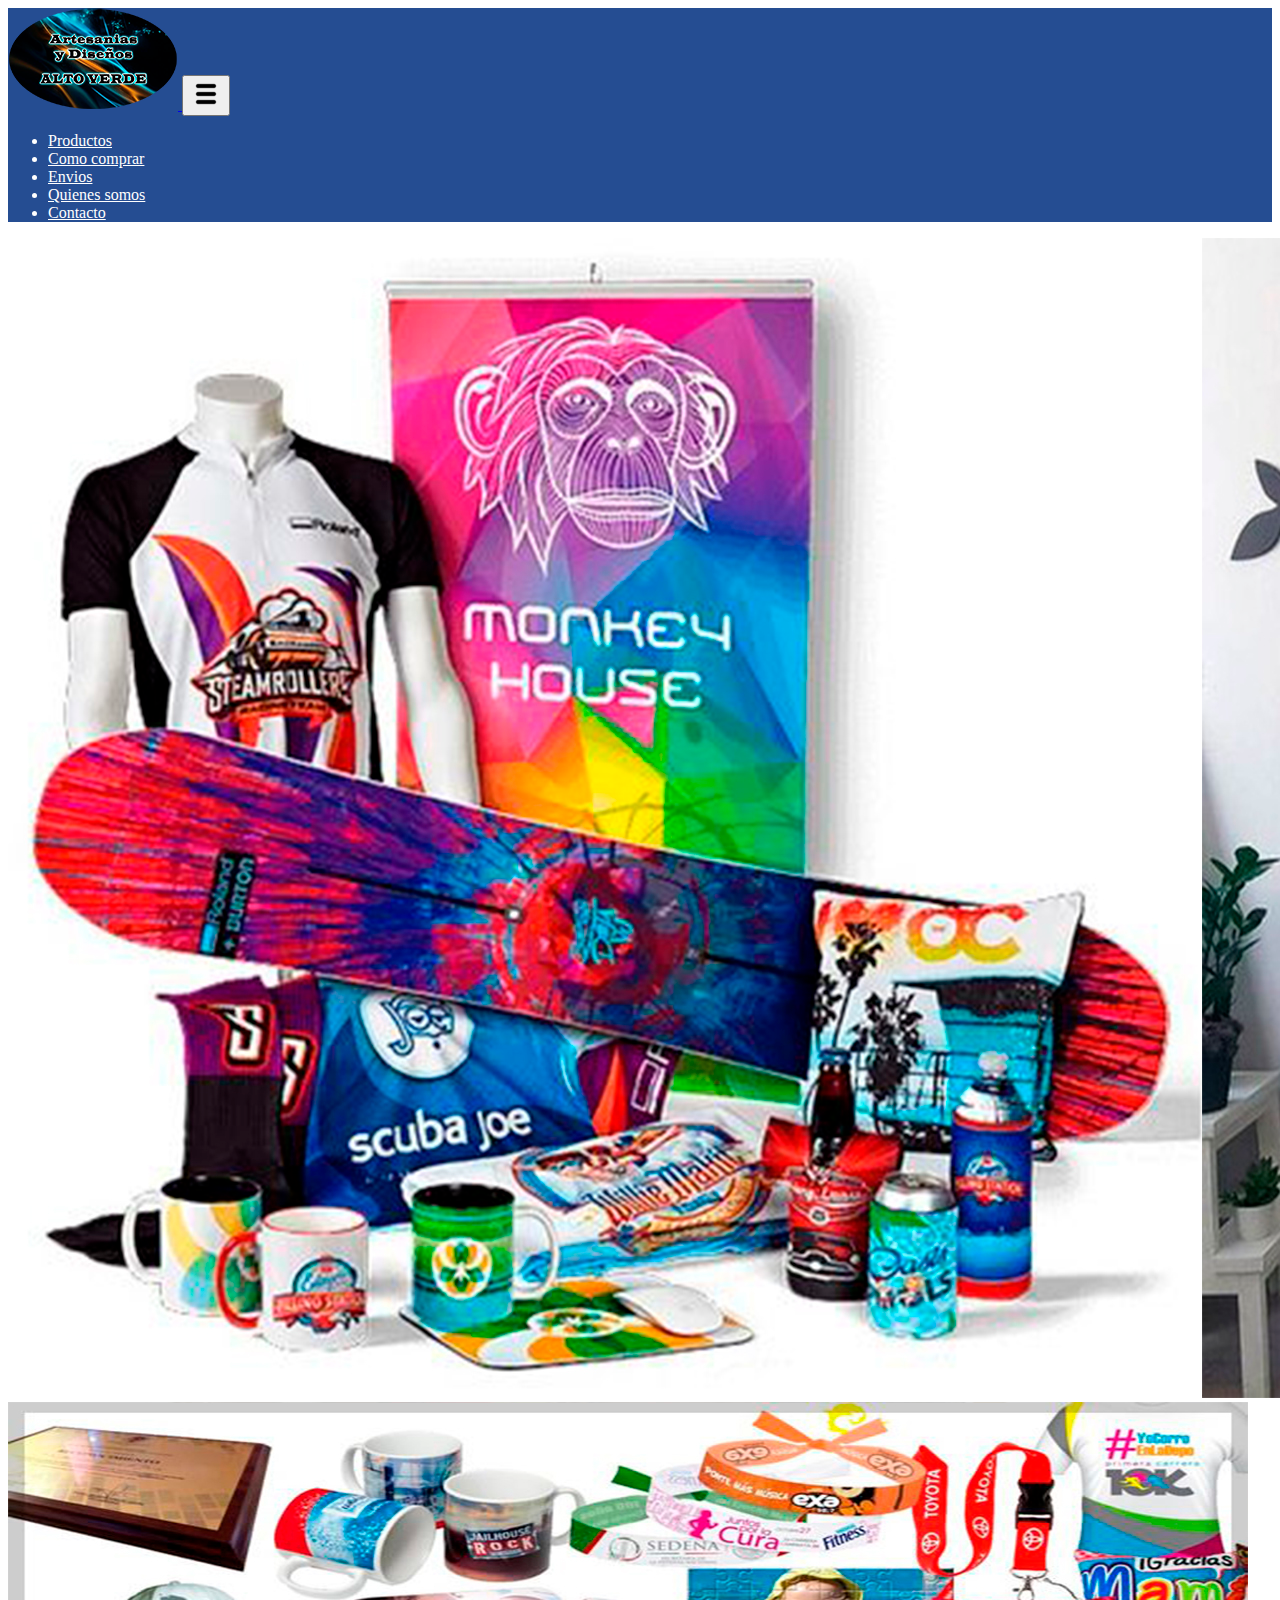
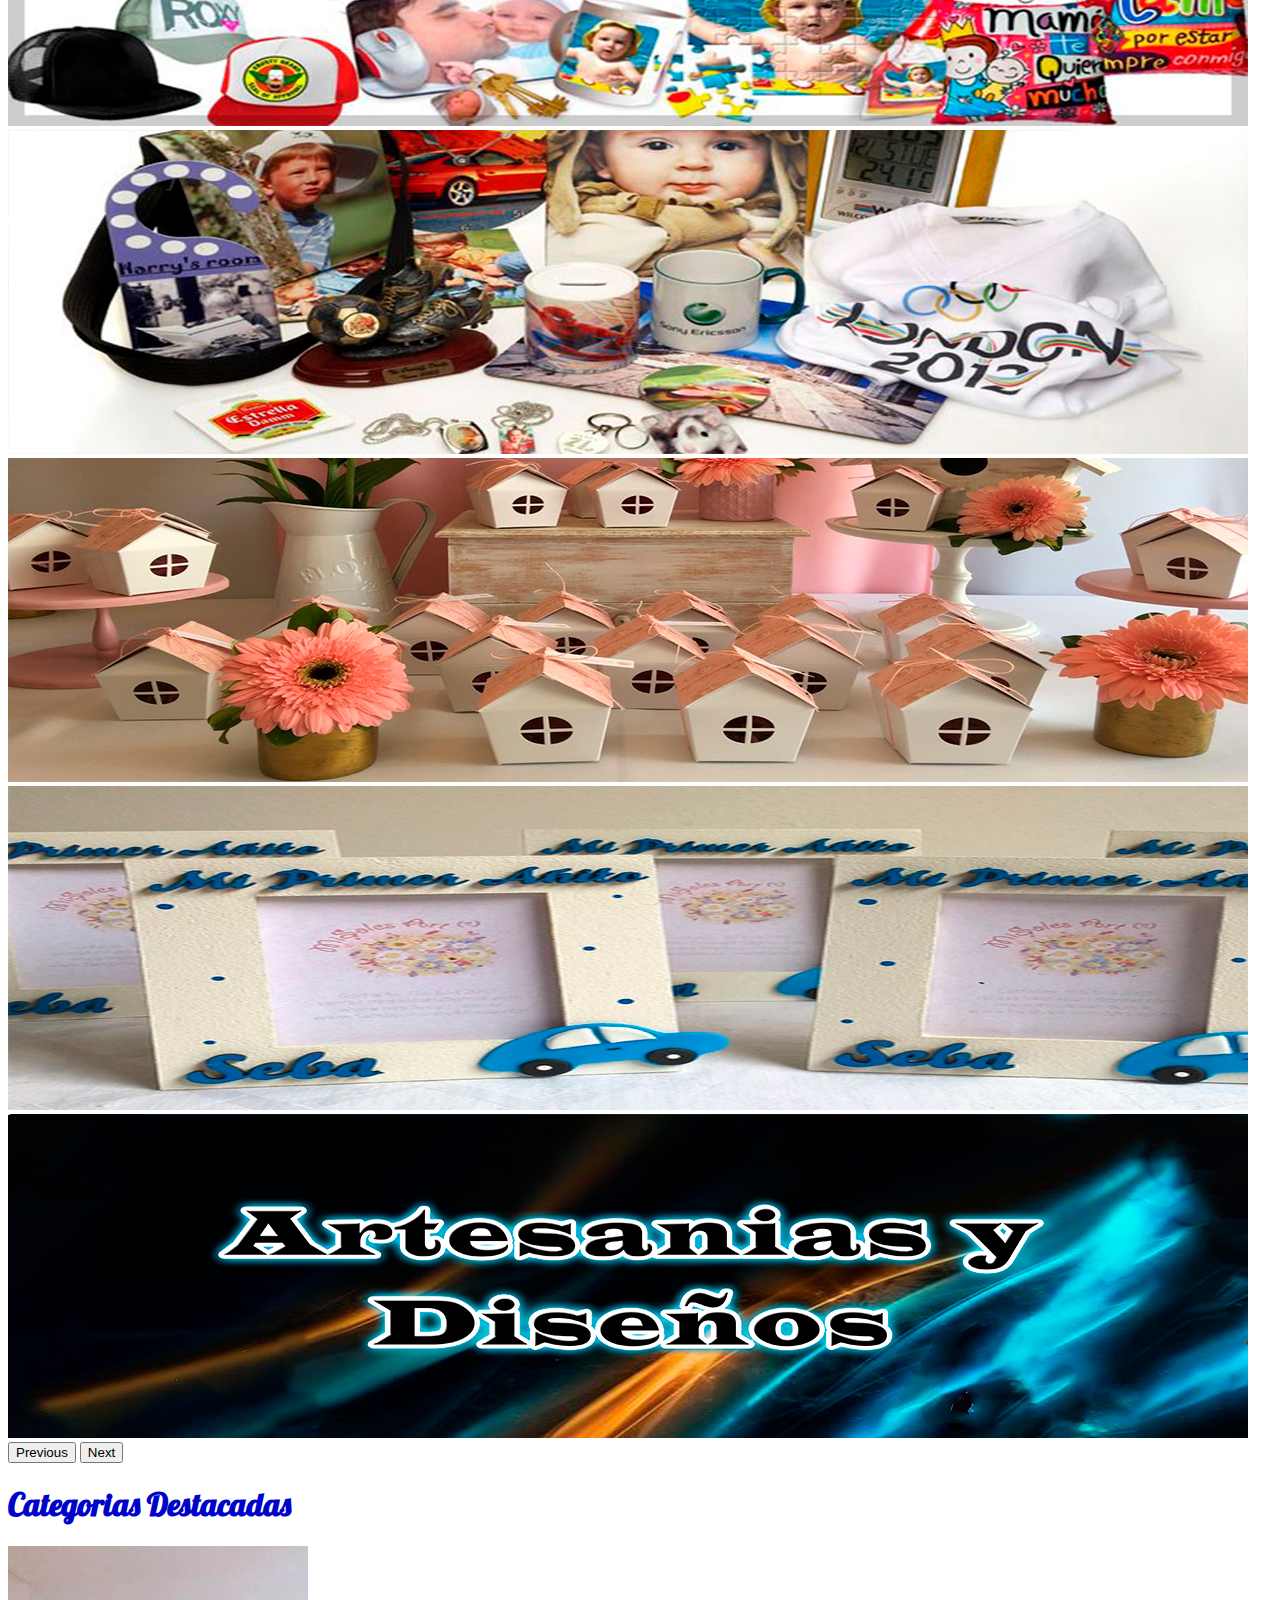
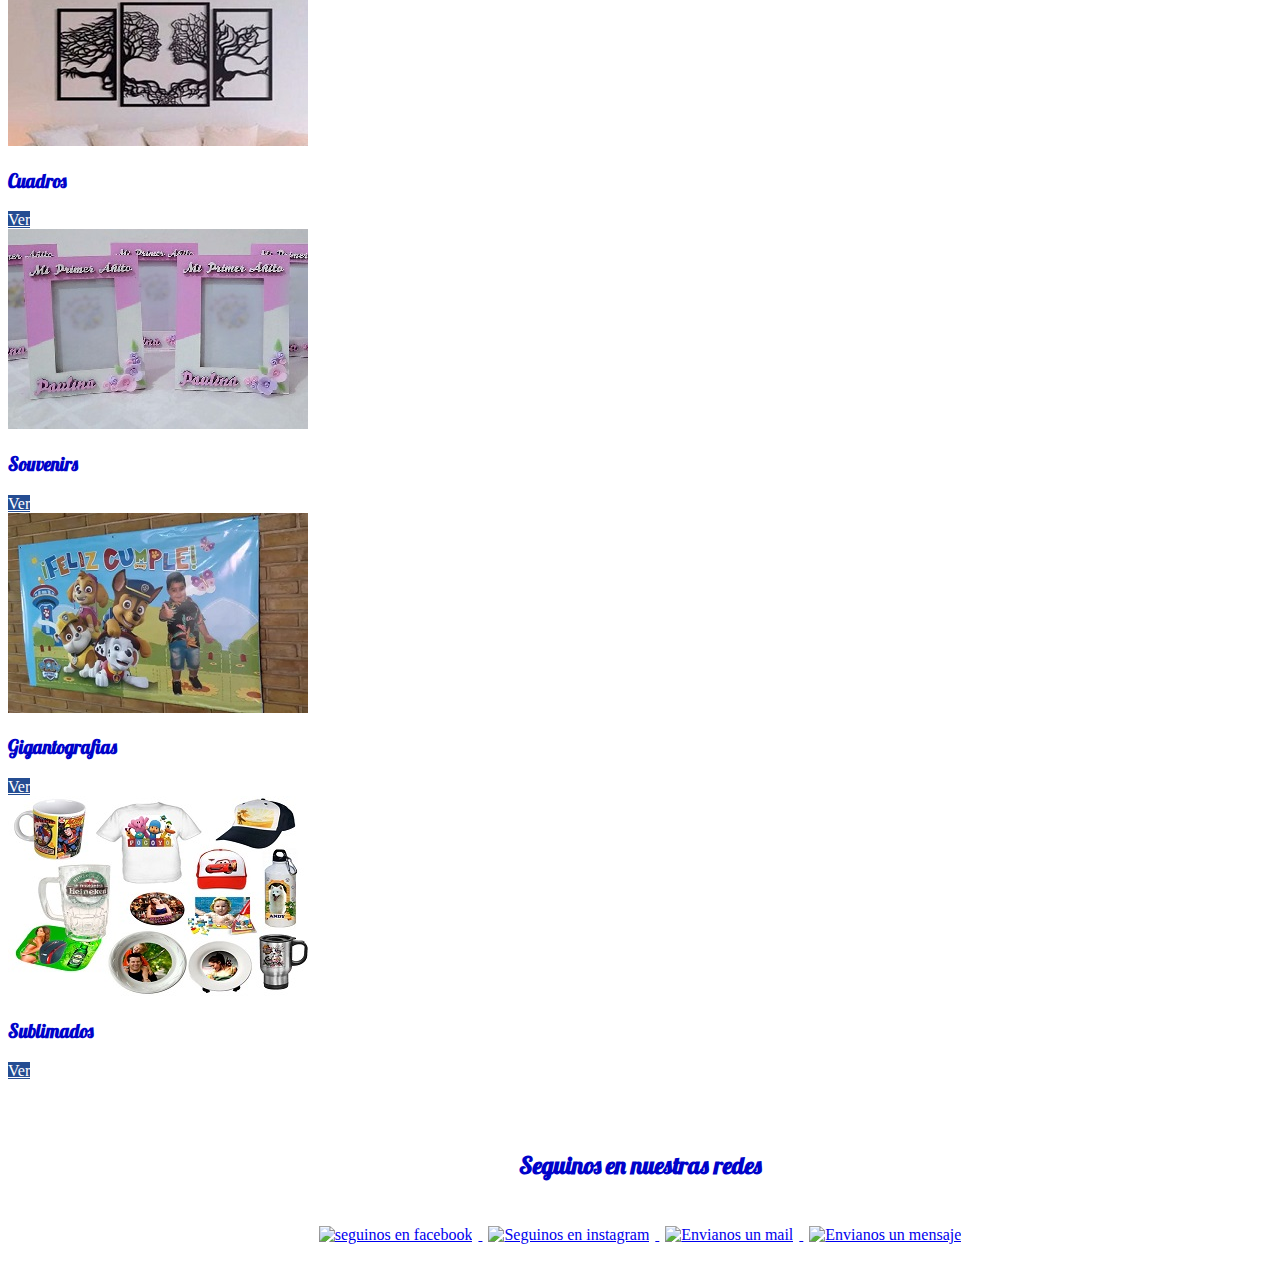
==== index.html @ fc563d9e "comiezo del uso de bootstrap" ====
<!doctype html>
<html lang="en">
  <head>
    <!-- Required meta tags -->
    <meta charset="utf-8">
    <meta name="viewport" content="width=device-width, initial-scale=1">
    <link rel="shortcut icon" href="img/favicon.png" type="image/x-icon">

    <!-- Bootstrap CSS -->
    <link href="https://cdn.jsdelivr.net/npm/bootstrap@5.0.2/dist/css/bootstrap.min.css" rel="stylesheet" integrity="sha384-EVSTQN3/azprG1Anm3QDgpJLIm9Nao0Yz1ztcQTwFspd3yD65VohhpuuCOmLASjC" crossorigin="anonymous">

    <!-- Mi CSS -->
    <link rel="stylesheet" href="css/style.css">

    <style>
        .nav-link{
            color: white !important;
        }
    </style>

    <title>Artesanias y Diseños</title>
  </head>
 
  <body>
    <!-- inicia nav -->
    <nav class="navbar navbar-expand-lg navbar-light bg-blue">
        <div class="container-fluid">
          <a class="navbar-brand" href="index.html">
            <img src="img/Artesanias y diseños LOGO.png" alt="log artesanias y diseños">
          </a>
          <button class="navbar-toggler" type="button" data-bs-toggle="collapse" data-bs-target="#navbarSupportedContent" aria-controls="navbarSupportedContent" aria-expanded="false" aria-label="Toggle navigation">
           <img src="img/hambotton.png" alt="boton hamburgueza">
          </button>
          <div class="collapse navbar-collapse" id="navbarSupportedContent">
            <ul class="navbar-nav ms-auto mb-2 mb-lg-0">
              <li class="nav-item">
                <a class="nav-link" aria-current="page" href="productos.html">Productos</a>
              </li>
              <li class="nav-item">
                <a class="nav-link" href="como-comprar.html">Como comprar</a>
              </li>
              <li class="nav-item">
                <a class="nav-link" href="envios.html">Envios</a>
              </li>
              <li class="nav-item">
                <a class="nav-link" href="quienes-somos.html">Quienes somos</a>
              </li>
              <li class="nav-item">
                <a class="nav-link" href="contacto.html">Contacto</a>
              </li>
                </ul>
              </li>
            </ul>
          </div>
        </div>
      </nav>

    <!-- carrusel -->

    <div id="carouselExampleControls" class="carousel slide" data-bs-ride="carousel">
        <div class="carousel-inner">
            <div class="carousel-item">
                <img src="img/header.jpg" class="d-block w-100" alt="collage de trabajos realizados">
              </div>
          <div class="carousel-item active">
            <img src="img/header 1.jpg" class="d-block w-100" alt="prodctos suyblimados">
          </div>
          <div class="carousel-item">
            <img src="img/header 2.jpg" class="d-block w-100" alt="productos sublimados 2">
          </div>
          <div class="carousel-item">
            <img src="img/header 3.jpg" class="d-block w-100" alt="souvenirs, casitas de madera">
          </div>
          <div class="carousel-item">
            <img src="img/header 4.jpg" class="d-block w-100" alt="cuadros de madera">
          </div>
          <div class="carousel-item">
            <img src="img/header 5.jpg" class="d-block w-100" alt="fondo con nombre de artesanias y diseños">
          </div>
        </div>
        <button class="carousel-control-prev" type="button" data-bs-target="#carouselExampleControls" data-bs-slide="prev">
          <span class="carousel-control-prev-icon" aria-hidden="true"></span>
          <span class="visually-hidden">Previous</span>
        </button>
        <button class="carousel-control-next" type="button" data-bs-target="#carouselExampleControls" data-bs-slide="next">
          <span class="carousel-control-next-icon" aria-hidden="true"></span>
          <span class="visually-hidden">Next</span>
        </button>
    </div>
        <!-- fin de carrusel -->

    <h1 class="py-3 text-center">Categorias Destacadas</h1>

        <!-- inicio de cards -->

    <main class="py-3">
        <div class="container-fluid">
            <div class="row">
                <article class="col-md-6 col-lg-3 mb-3">
                    <div class="card">
                        <img src="img/Cuadros.jpg" class="card-img-top" alt="categoria de cuadros">
                        <div class="card-body">
                          <h3 class="card-title text-center">Cuadros</h3>
                          <a href="cuadros.html" class="btn bg-blue w-100">Ver</a>
                        </div>
                      </div>
                </article>

                <article class="col-md-6 col-lg-3 mb-3">
                    <div class="card">
                        <img src="img/Souvenirs.jpg" class="card-img-top" alt="categoria de souvenirs">
                        <div class="card-body">
                          <h3 class="card-title text-center">Souvenirs</h3>
                          <a href="souvenirs.html" class="btn bg-blue w-100">Ver</a>
                        </div>
                      </div>
                </article>

                <article class="col-md-6 col-lg-3 mb-3">
                    <div class="card">
                        <img src="img/Lona.jpg" class="card-img-top" alt="categoria de gigantografias">
                        <div class="card-body">
                          <h3 class="card-title text-center">Gigantografias</h3>
                          <a href="gigantografias.html" class="btn bg-blue w-100">Ver</a>
                        </div>
                      </div>
                </article>

                <article class="col-md-6 col-lg-3 mb-3">
                    <div class="card">
                        <img src="img/sublimacion.jpg" class="card-img-top" alt="categoria de sublimados">
                        <div class="card-body">
                          <h3 class="card-title text-center">Sublimados</h3>
                          <a href="sublimados.html" class="btn bg-blue w-100">Ver</a>
                        </div>
                      </div>
                </article>
            </div>
        </div>
    </main>
      
    <!-- fin de cards -->


    <!-- inicio de footer -->

    <footer class="pie">
        <h5 class="pie__titulo--md h3">Seguinos en nuestras redes</h5>
        <div>
            <a href="https://www.youtube.com/watch?v=2b3xG_YjgvI" target="_blank">
                <img src="Img/facebook.png" alt="seguinos en facebook" class="pie__icon--sm">
            </a>
            <a href="https://www.youtube.com/watch?v=2b3xG_YjgvI" target="_blank">
                <img src="Img/instagram.png" alt="Seguinos en instagram"class="pie__icon--sm">
            </a>   
            <a href="https://www.youtube.com/watch?v=2b3xG_YjgvI"target="_blank">
                <img src="Img/gmail.png" alt="Envianos un mail"class="pie__icon--sm">
            </a>   
            <a href="https://www.youtube.com/watch?v=2b3xG_YjgvI" target="_blank">
                <img src="Img/whatsapp.png" alt="Envianos un mensaje"class="pie__icon--sm">
            </a>
        </div>
    </footer>


    <!-- Option 1: Bootstrap Bundle with Popper -->
    <script src="https://cdn.jsdelivr.net/npm/bootstrap@5.0.2/dist/js/bootstrap.bundle.min.js" integrity="sha384-MrcW6ZMFYlzcLA8Nl+NtUVF0sA7MsXsP1UyJoMp4YLEuNSfAP+JcXn/tWtIaxVXM" crossorigin="anonymous"></script>

  </body>
</html>
---- css/style.css ----
@import url('https://fonts.googleapis.com/css2?family=Lobster&family=Roboto&display=swap');




.bg-blue{
    background-color: rgba(13, 58, 134, 0.9);
    color: white;
}

h1,h2,h3,h4,h5{
    color: rgb(0, 3, 202);
    font-family: lobster;
}


.pie{
    /* padding */
    padding: 30px;
    /* display flex */
    display: flex;
    justify-content: center;
    align-items: center;
    flex-direction: column;
    
}

.pie__icon--sm{
    width: 35px;
    padding: 6px;
}

.pie__titulo--md{
    font-size: 1.5rem;
}
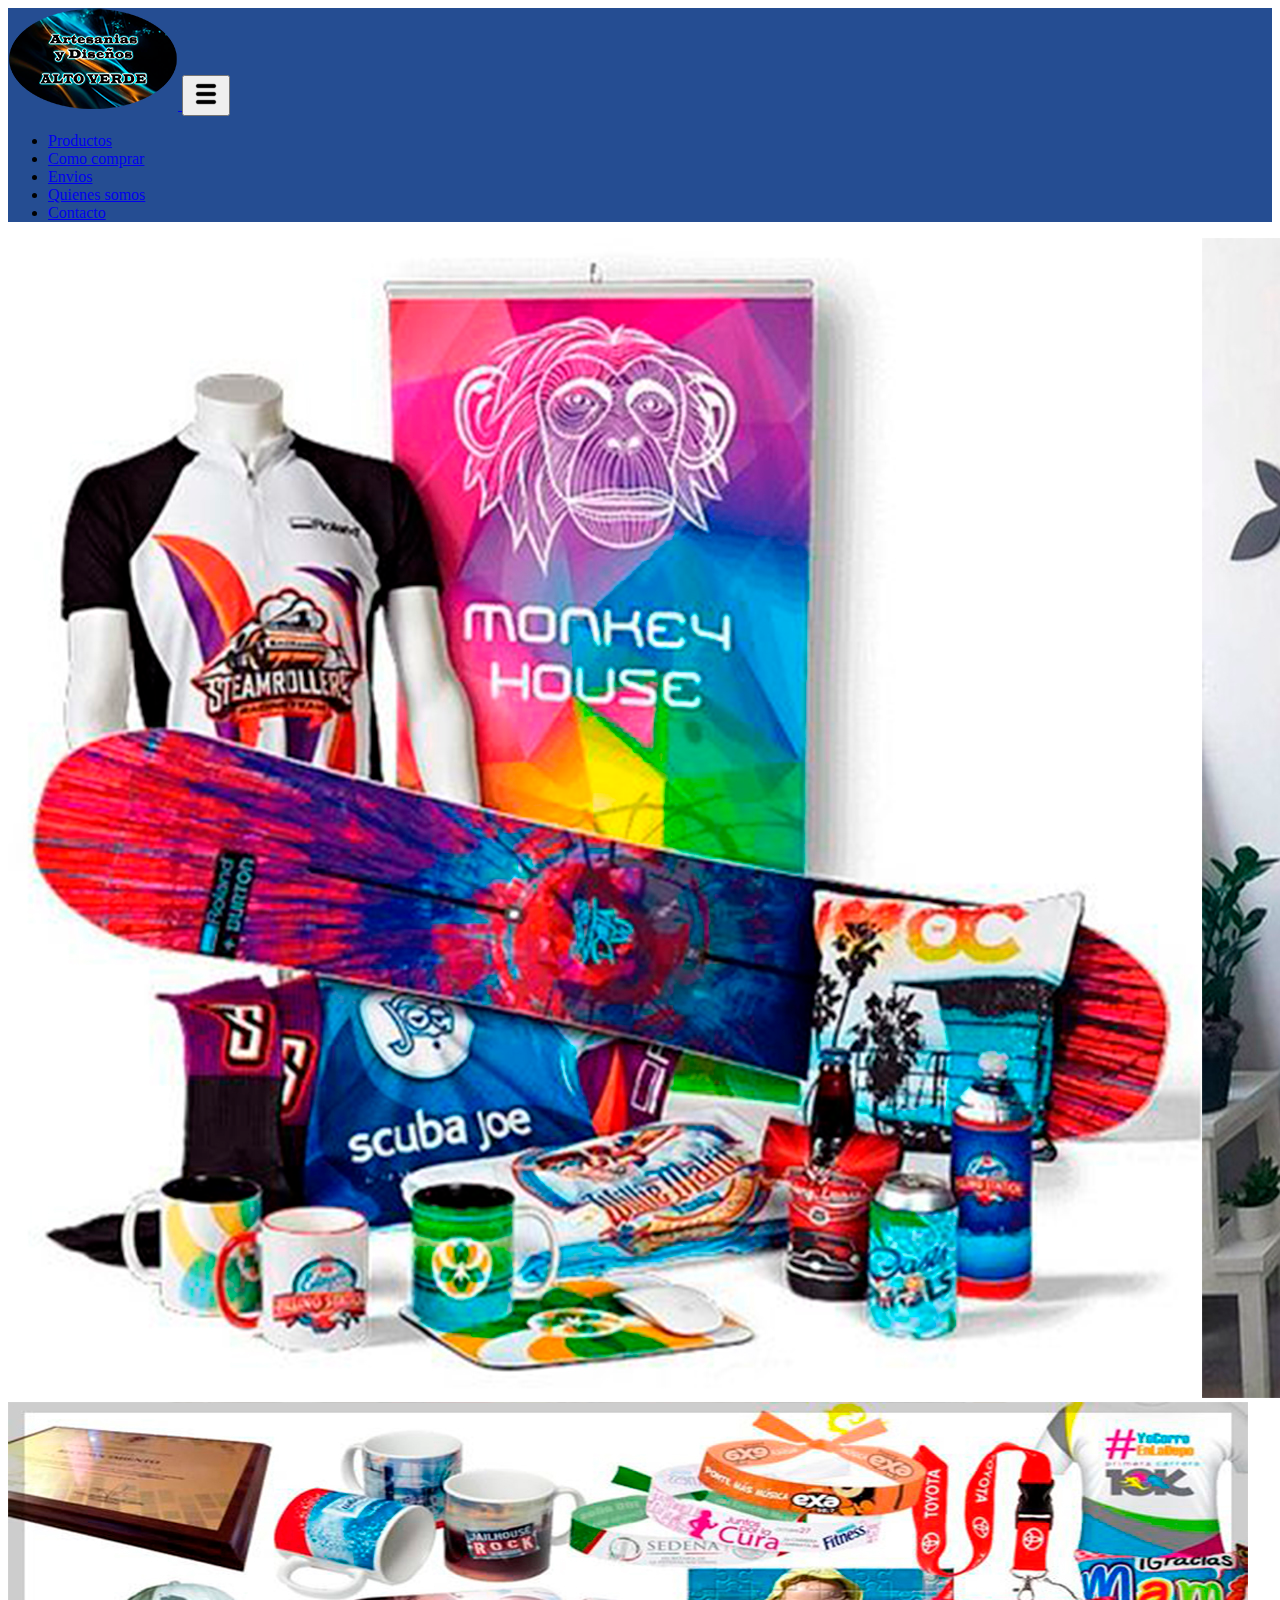
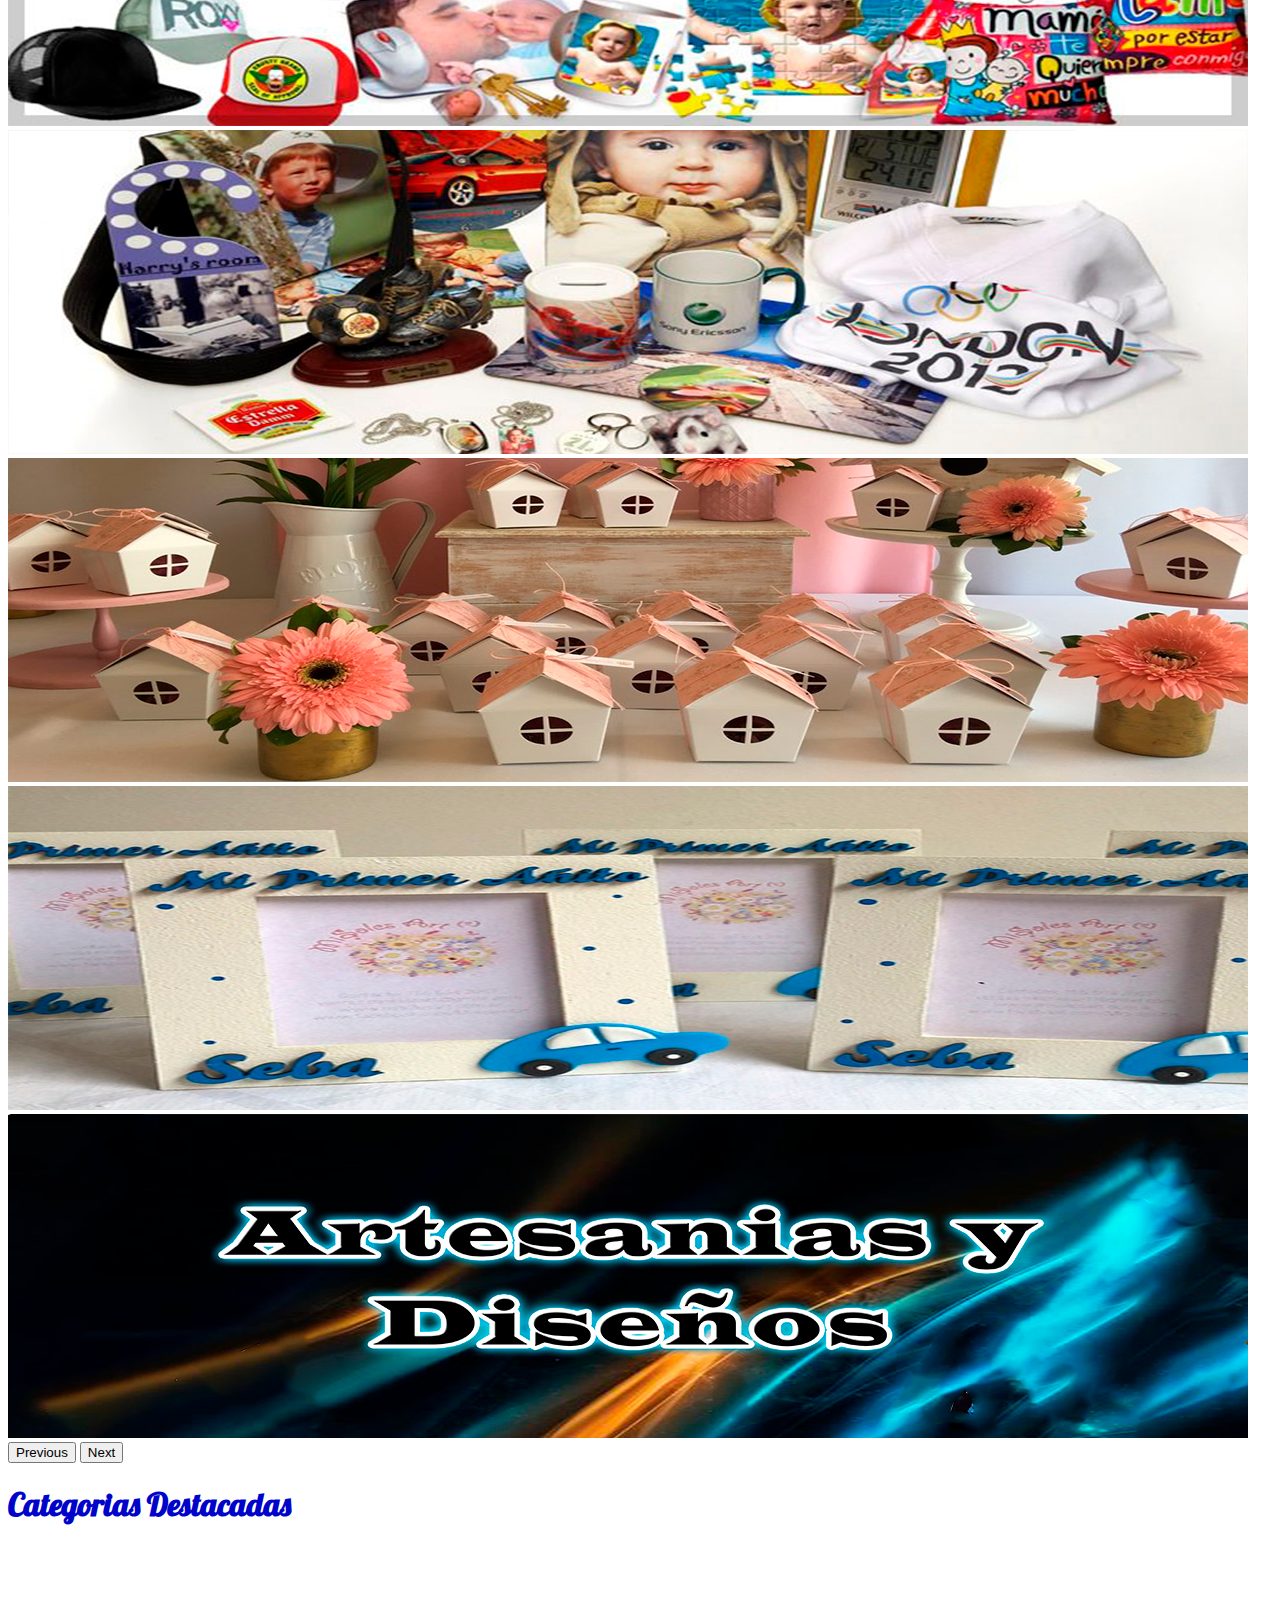
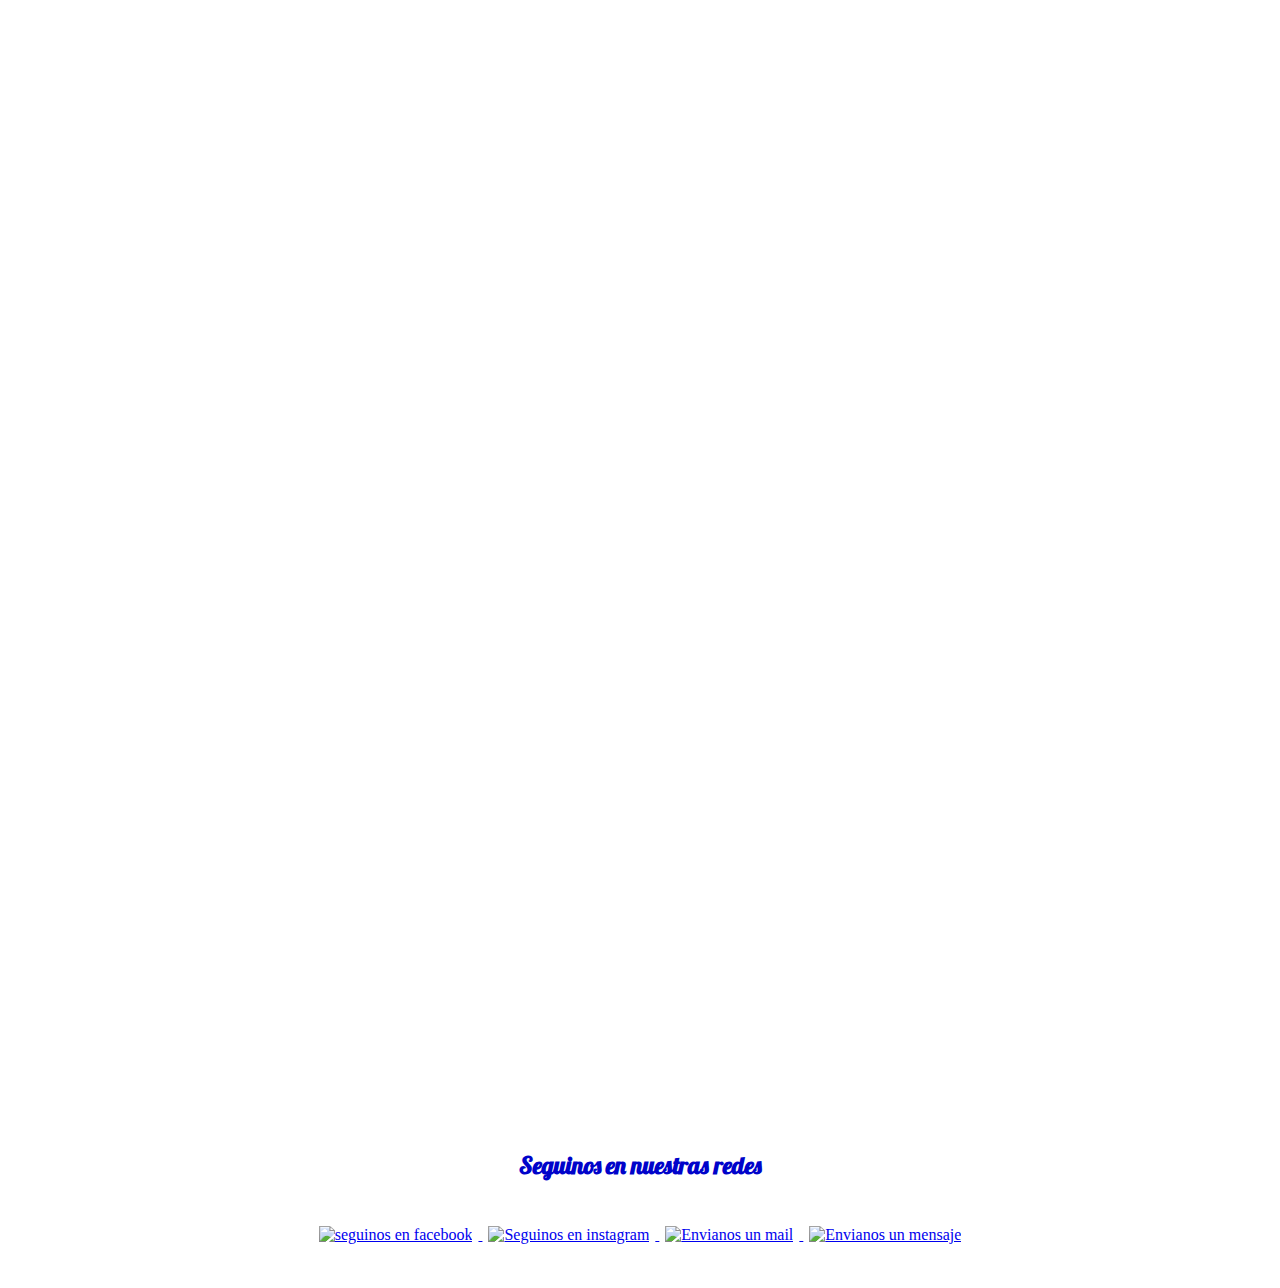
==== commit 5c9b130d: "agragando animaciones wow y creando paginas nuevas" ====
--- a/index.html
+++ b/index.html
@@ -9,21 +9,20 @@
     <!-- Bootstrap CSS -->
     <link href="https://cdn.jsdelivr.net/npm/bootstrap@5.0.2/dist/css/bootstrap.min.css" rel="stylesheet" integrity="sha384-EVSTQN3/azprG1Anm3QDgpJLIm9Nao0Yz1ztcQTwFspd3yD65VohhpuuCOmLASjC" crossorigin="anonymous">
 
+    <!-- Animation Wow -->
+    <link rel="stylesheet" href="css/animate.css">
+
     <!-- Mi CSS -->
     <link rel="stylesheet" href="css/style.css">
 
-    <style>
-        .nav-link{
-            color: white !important;
-        }
-    </style>
+    
 
     <title>Artesanias y Diseños</title>
   </head>
  
   <body>
     <!-- inicia nav -->
-    <nav class="navbar navbar-expand-lg navbar-light bg-blue">
+    <nav class="navbar navbar-expand-lg navbar-dark" style="background-color: rgba(13, 58, 134, 0.9)">
         <div class="container-fluid">
           <a class="navbar-brand" href="index.html">
             <img src="img/Artesanias y diseños LOGO.png" alt="log artesanias y diseños">
@@ -94,7 +93,7 @@
         <!-- inicio de cards -->
 
     <main class="py-3">
-        <div class="container-fluid">
+        <div class="container-fluid wow heartBeat">
             <div class="row">
                 <article class="col-md-6 col-lg-3 mb-3">
                     <div class="card">
@@ -166,5 +165,11 @@
     <!-- Option 1: Bootstrap Bundle with Popper -->
     <script src="https://cdn.jsdelivr.net/npm/bootstrap@5.0.2/dist/js/bootstrap.bundle.min.js" integrity="sha384-MrcW6ZMFYlzcLA8Nl+NtUVF0sA7MsXsP1UyJoMp4YLEuNSfAP+JcXn/tWtIaxVXM" crossorigin="anonymous"></script>
 
+    <!-- js wow -->
+    <script src="js/wow.min.js"></script>
+    <script>
+      new WOW().init();
+      </script>
+
   </body>
 </html>--- a/css/style.css
+++ b/css/style.css
@@ -6,6 +6,12 @@
 .bg-blue{
     background-color: rgba(13, 58, 134, 0.9);
     color: white;
+}
+
+ul li a:hover{
+    text-decoration: underline;
+    color: yellow;
+    animation-duration: 0.5s;
 }
 
 h1,h2,h3,h4,h5{
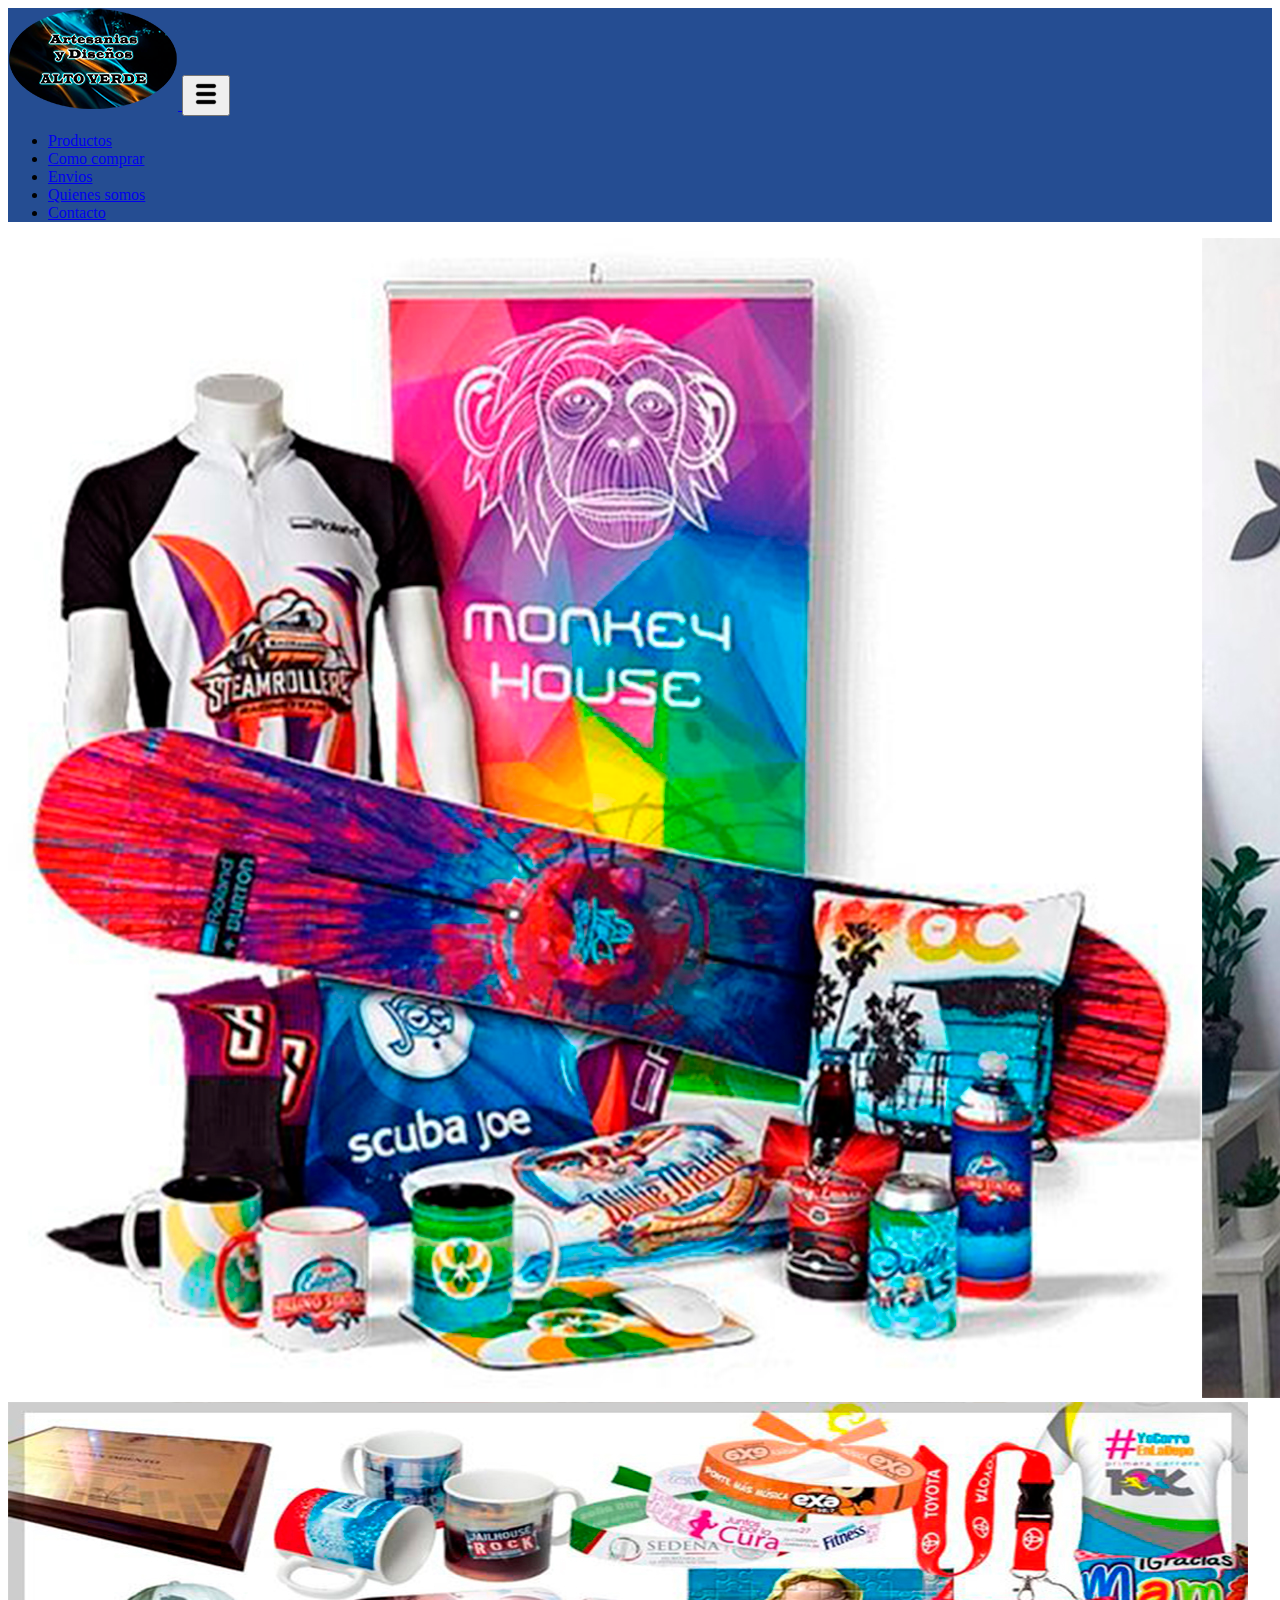
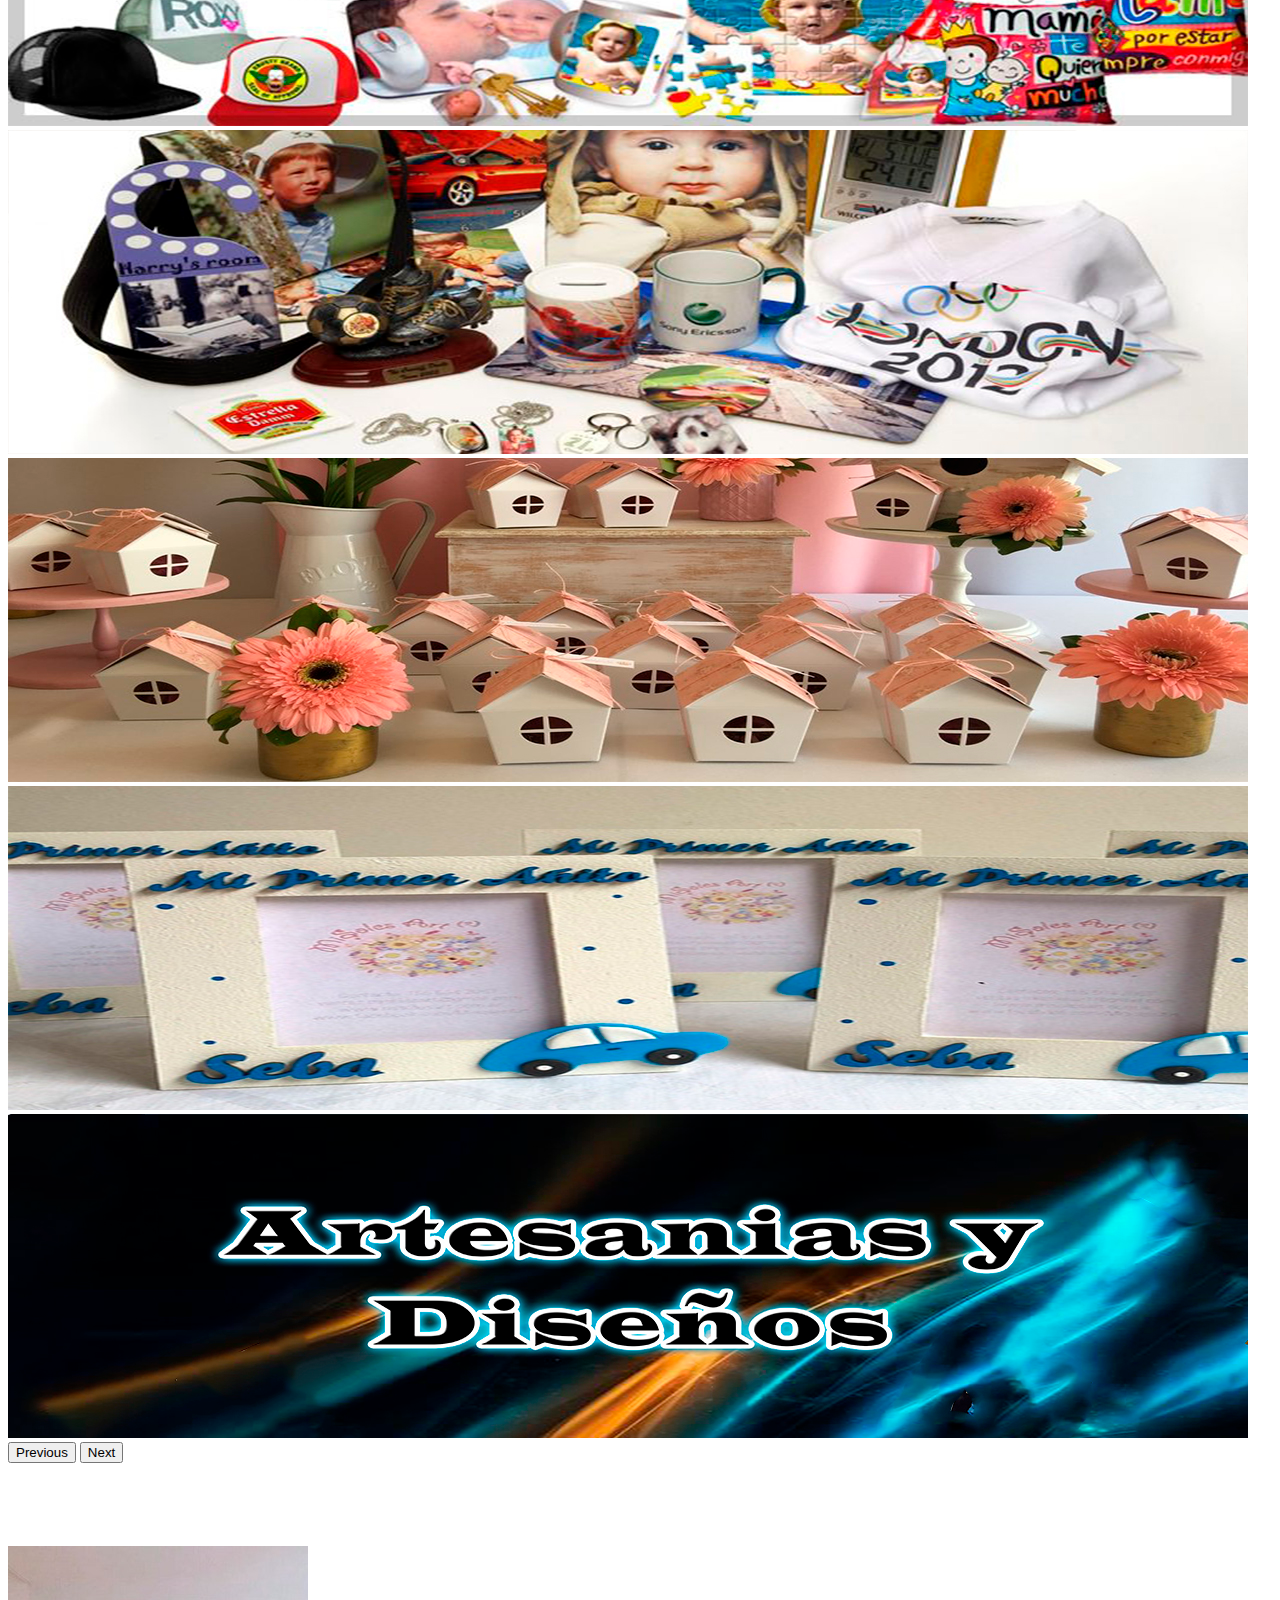
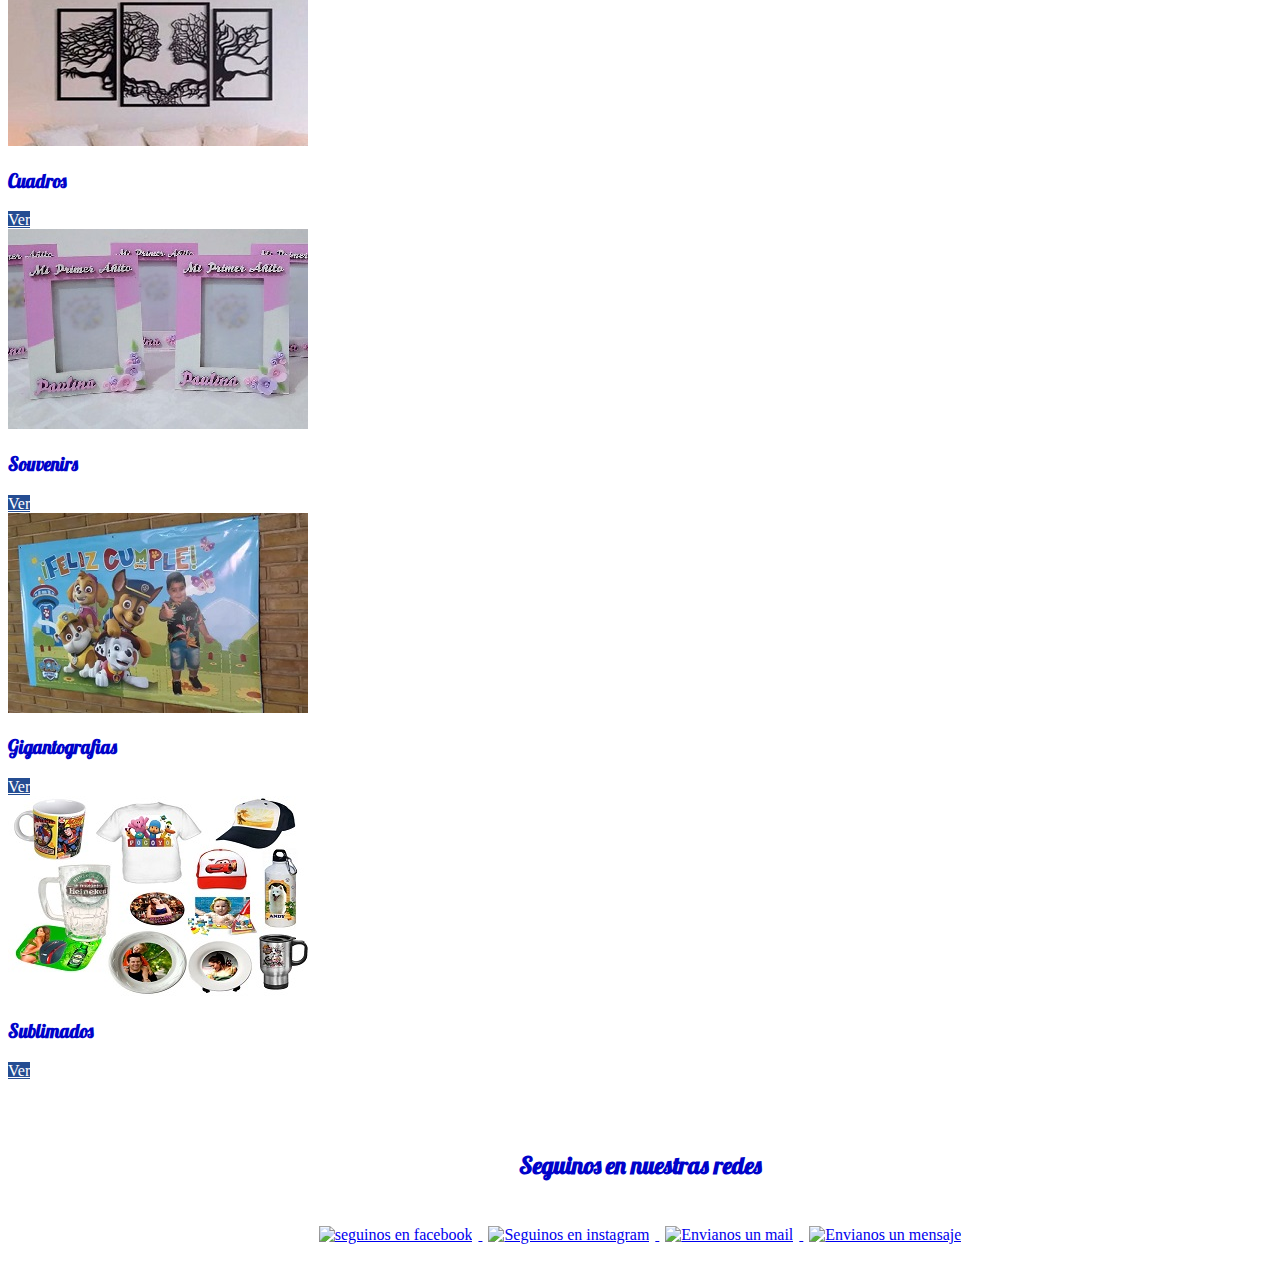
==== commit 5eb49f74: "creacion de paginas - colocacion de productos en la pagina de productos - acomode el mapa en contact" ====
--- a/index.html
+++ b/index.html
@@ -88,12 +88,12 @@
     </div>
         <!-- fin de carrusel -->
 
-    <h1 class="py-3 text-center">Categorias Destacadas</h1>
+    <h1 class="py-3 text-center wow shake">Categorias Destacadas</h1>
 
         <!-- inicio de cards -->
 
     <main class="py-3">
-        <div class="container-fluid wow heartBeat">
+        <div class="container-fluid">
             <div class="row">
                 <article class="col-md-6 col-lg-3 mb-3">
                     <div class="card">
--- a/css/style.css
+++ b/css/style.css
@@ -39,3 +39,25 @@
 .pie__titulo--md{
     font-size: 1.5rem;
 }
+
+.margin{
+    margin: 30px;
+}
+
+.mapa{
+    position: relative;
+    padding-bottom: 40%;
+    padding-top: 30px;
+    height: 0;
+    overflow: hidden;
+   
+}
+
+.mapa iframe{
+    position: absolute;
+    top: 0;
+    left: 0;
+    height: 100%;
+    width: 100%;
+    
+}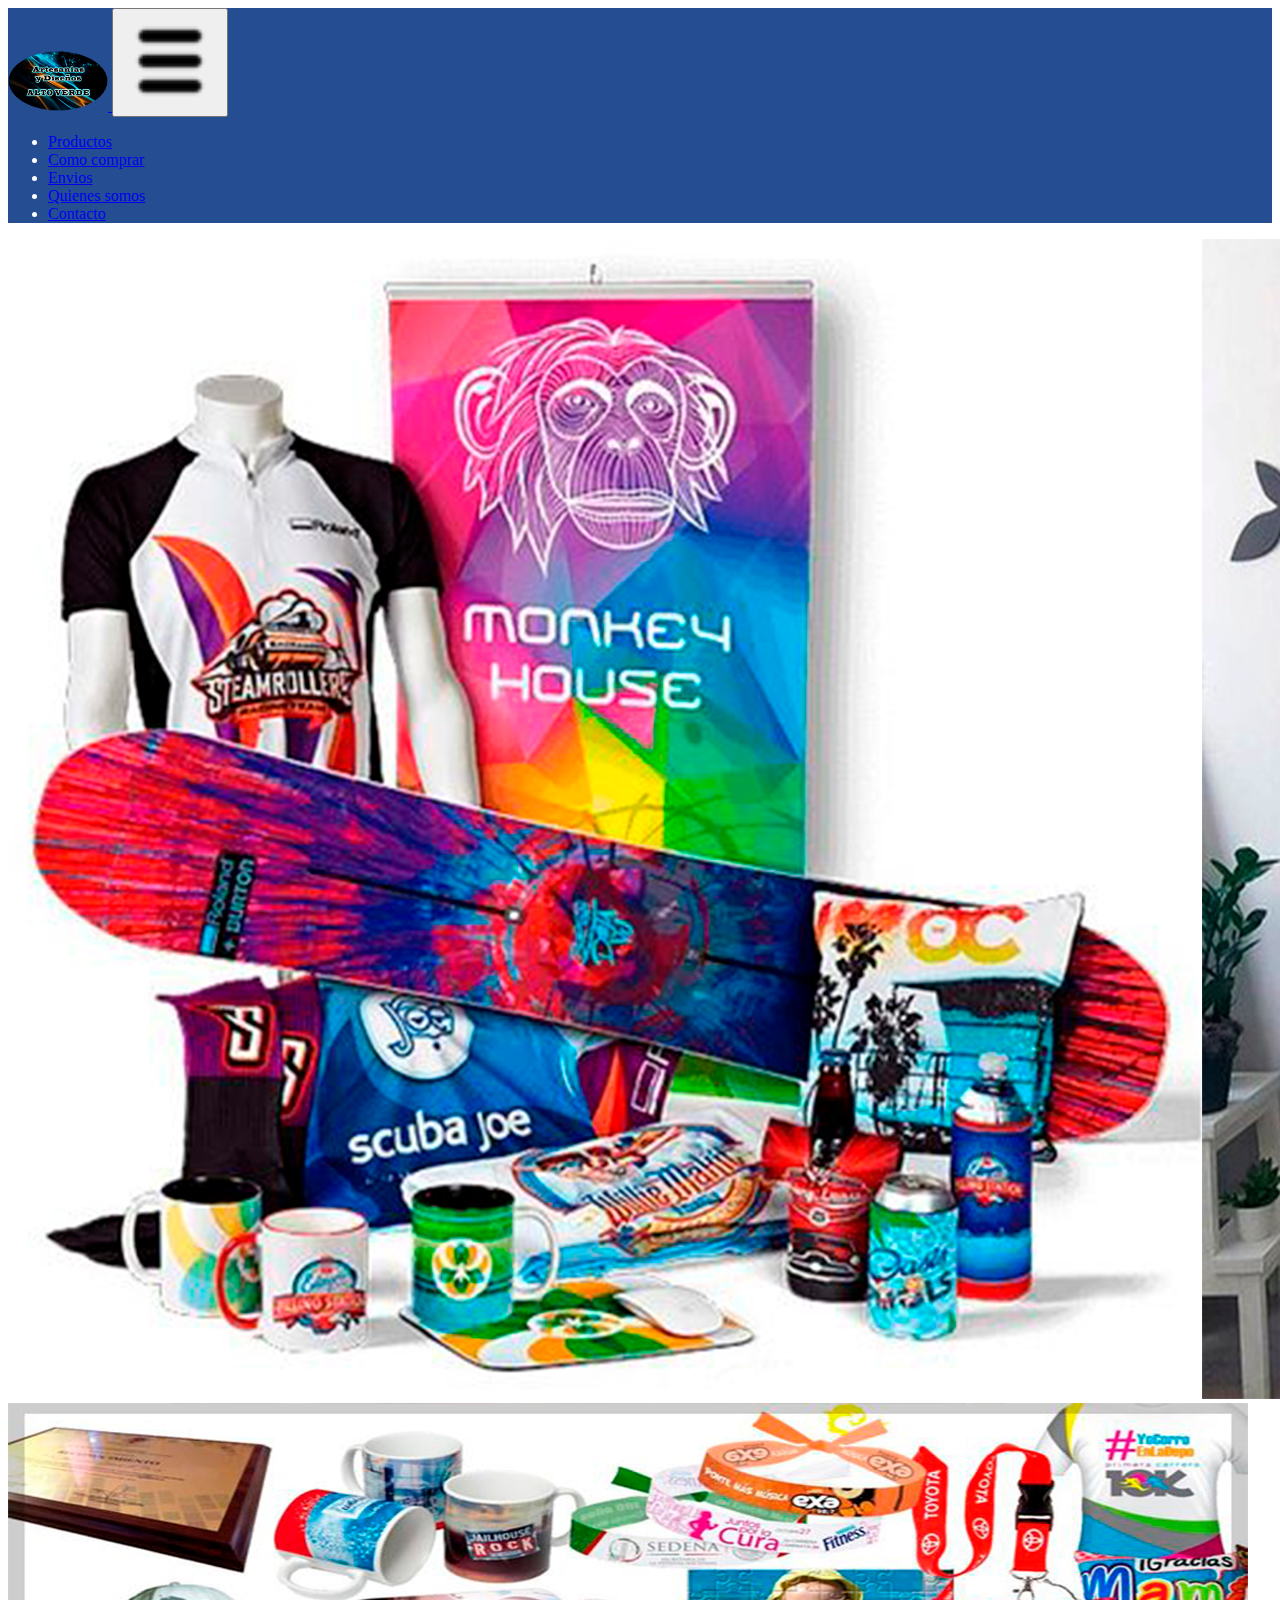
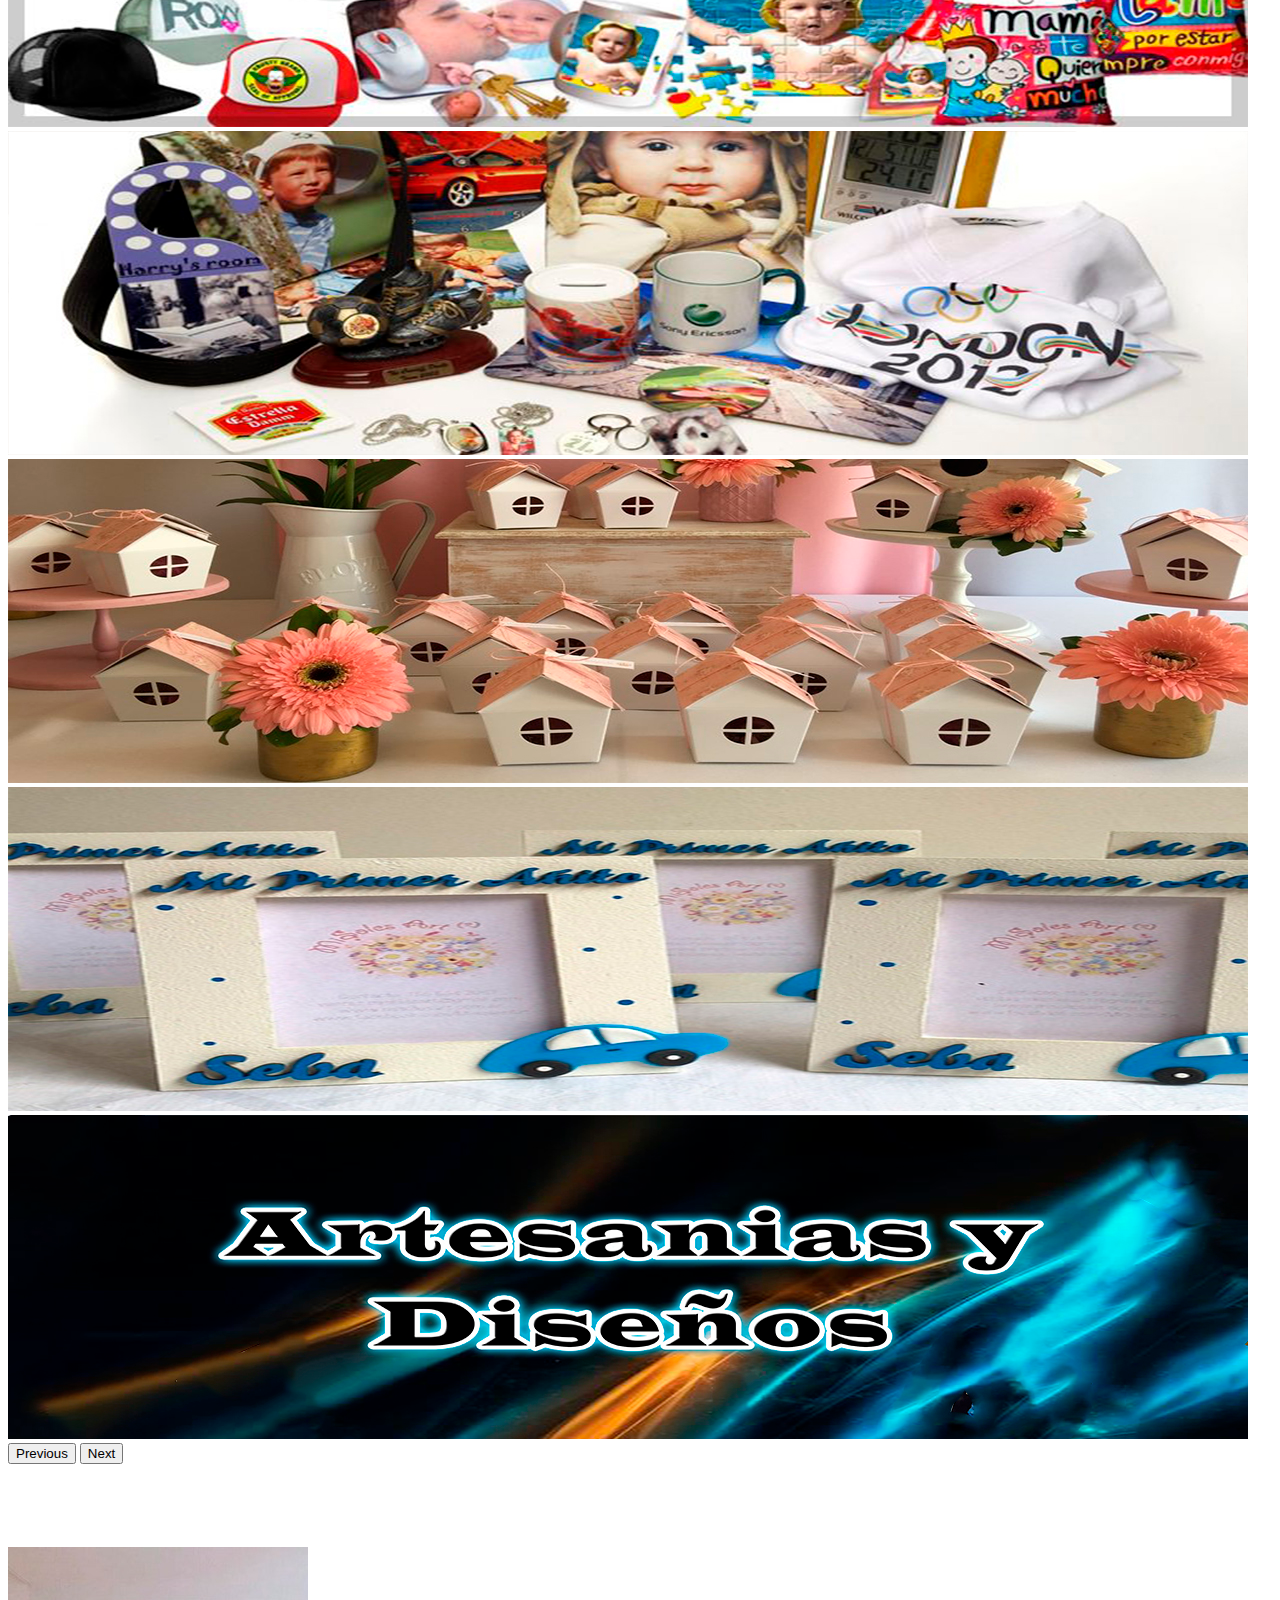
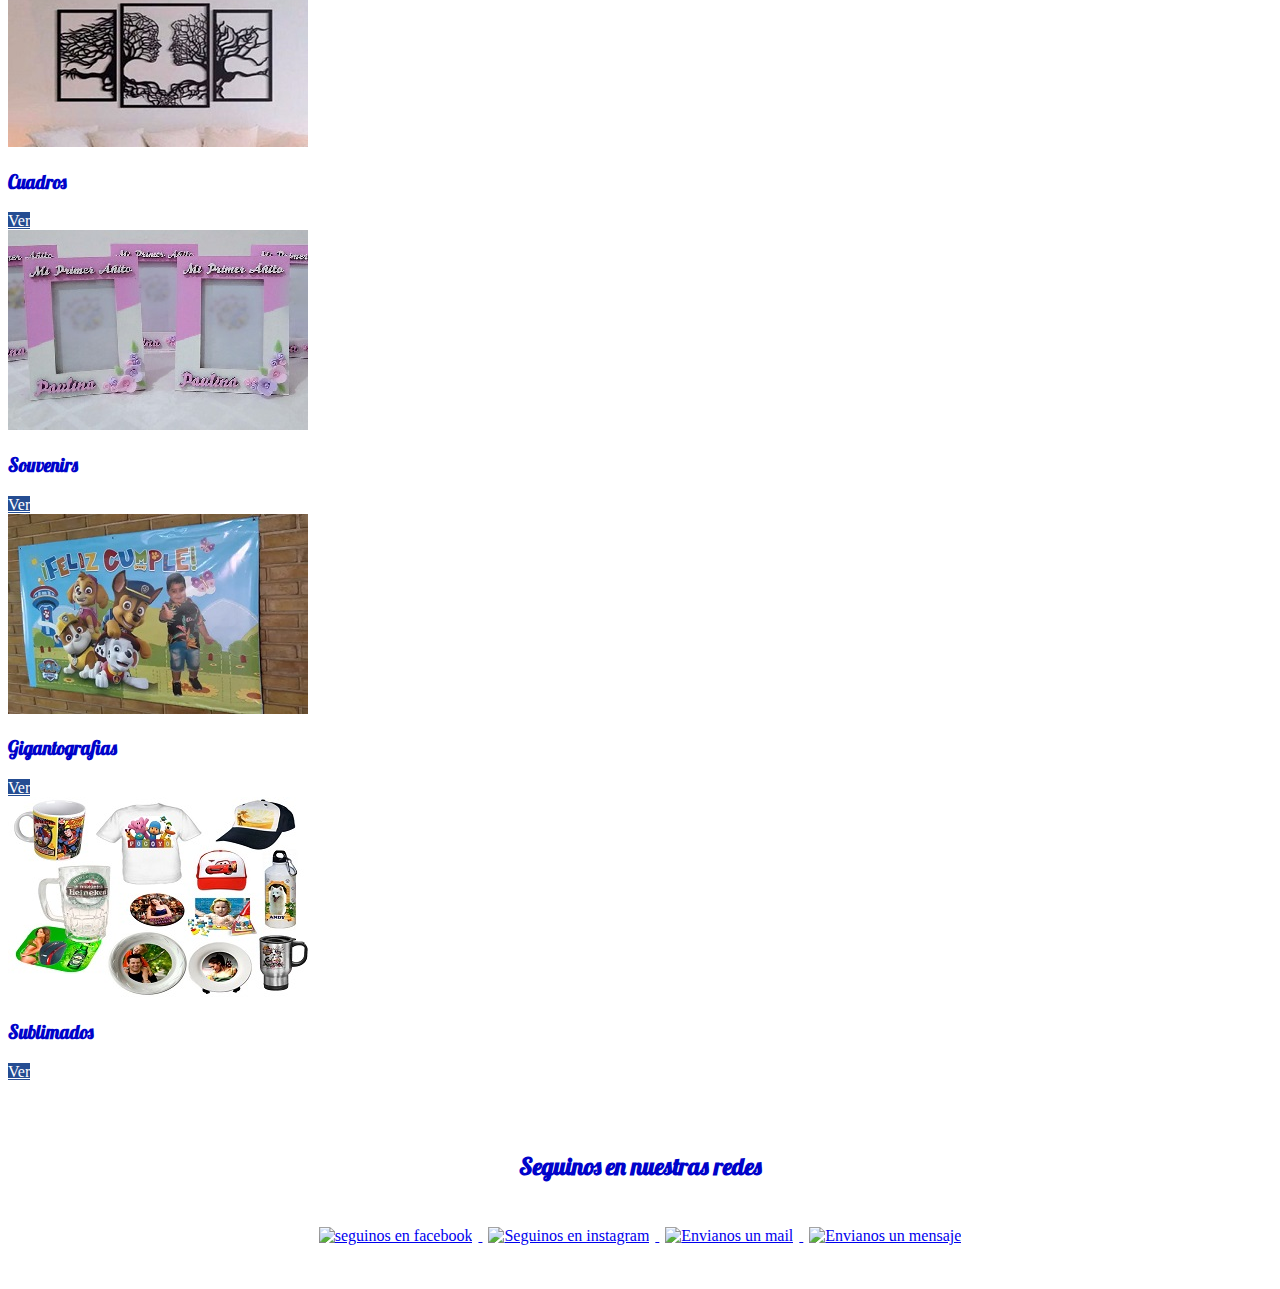
==== commit 289921f9: "diseño del mapa en contacto - acomodo de la nav con stiky-top y transparencia" ====
--- a/index.html
+++ b/index.html
@@ -22,7 +22,7 @@
  
   <body>
     <!-- inicia nav -->
-    <nav class="navbar navbar-expand-lg navbar-dark" style="background-color: rgba(13, 58, 134, 0.9)">
+    <nav class="navbar navbar-expand-lg navbar-dark bg-blue sticky-top" id="botonera">
         <div class="container-fluid">
           <a class="navbar-brand" href="index.html">
             <img src="img/Artesanias y diseños LOGO.png" alt="log artesanias y diseños">
--- a/css/style.css
+++ b/css/style.css
@@ -8,11 +8,6 @@
     color: white;
 }
 
-ul li a:hover{
-    text-decoration: underline;
-    color: yellow;
-    animation-duration: 0.5s;
-}
 
 h1,h2,h3,h4,h5{
     color: rgb(0, 3, 202);
@@ -30,6 +25,16 @@
     flex-direction: column;
     
 }
+
+
+#botonera img{
+	width: 100px;
+}
+
+#botonera ul li a:hover{
+    color: yellow;
+}
+
 
 .pie__icon--sm{
     width: 35px;
@@ -50,6 +55,7 @@
     padding-top: 30px;
     height: 0;
     overflow: hidden;
+    border: solid 3px black;
    
 }
 
@@ -60,4 +66,8 @@
     height: 100%;
     width: 100%;
     
-}+}
+
+
+
+@media (min-whidth: 900px)